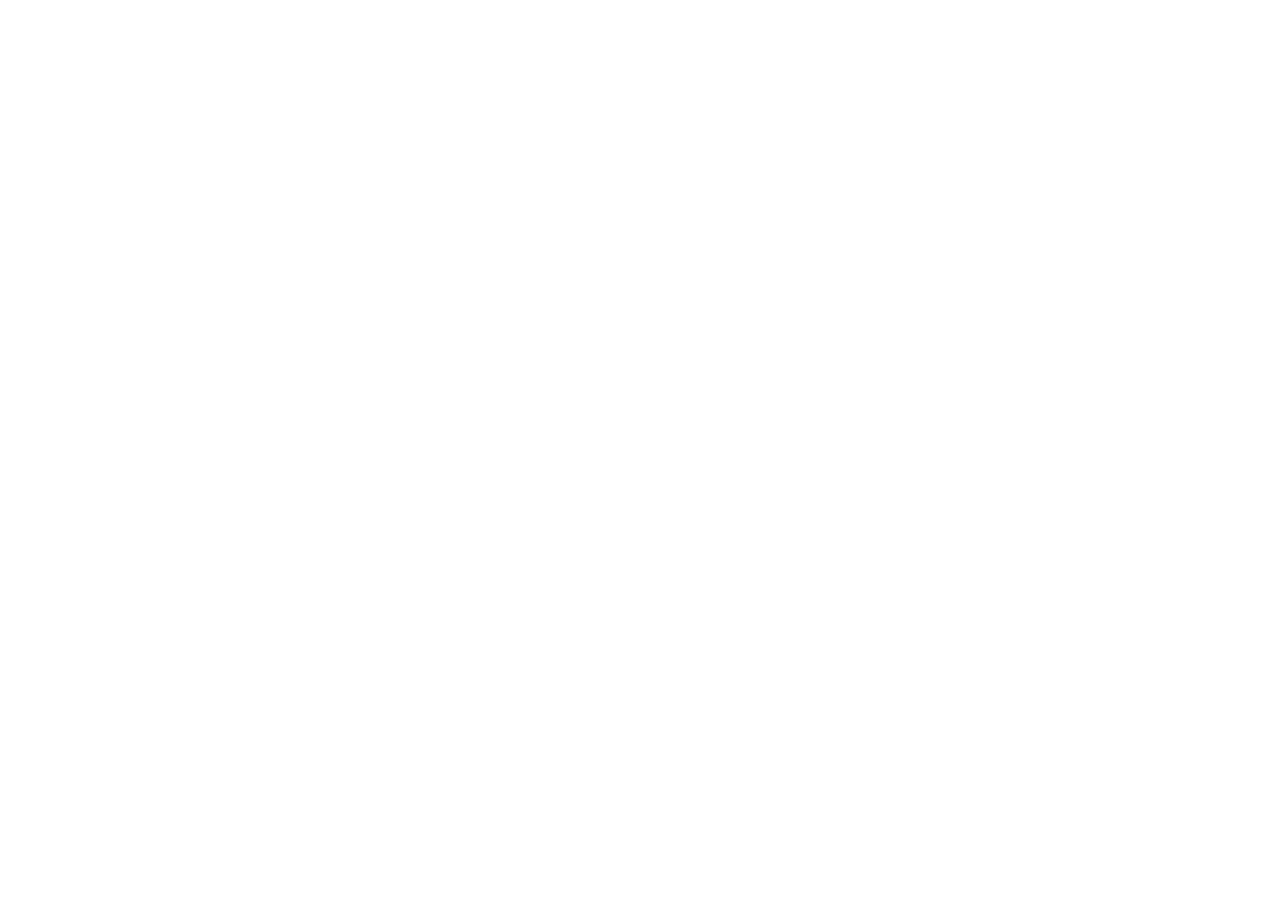
==== index.html @ afe94b34 "simple blog website is initialized" ====
<!DOCTYPE html>
<html lang="en">
<head>
    <meta charset="UTF-8">
    <meta http-equiv="X-UA-Compatible" content="IE=edge">
    <meta name="viewport" content="width=device-width, initial-scale=1.0">
    <title>Simple Blog Website</title>
</head>
<body>
    
    
</body>
</html>
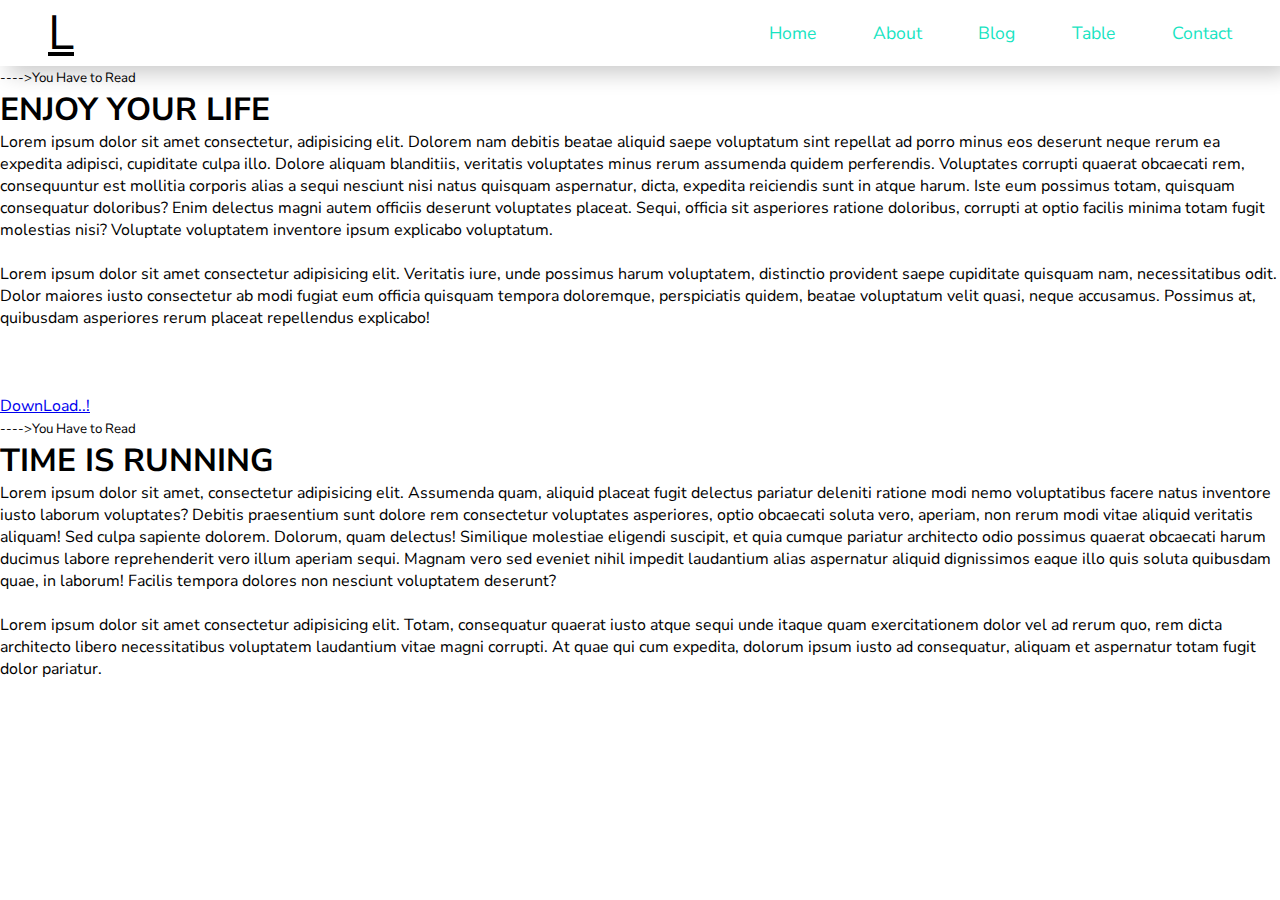
==== commit 3c778562: "div change by article" ====
--- a/index.html
+++ b/index.html
@@ -4,10 +4,68 @@
     <meta charset="UTF-8">
     <meta http-equiv="X-UA-Compatible" content="IE=edge">
     <meta name="viewport" content="width=device-width, initial-scale=1.0">
+
+    <!-- font awesome -->
+    <link rel="stylesheet" href="https://cdnjs.cloudflare.com/ajax/libs/font-awesome/6.0.0-beta3/css/all.min.css" integrity="sha512-Fo3rlrZj/k7ujTnHg4CGR2D7kSs0v4LLanw2qksYuRlEzO+tcaEPQogQ0KaoGN26/zrn20ImR1DfuLWnOo7aBA==" crossorigin="anonymous" referrerpolicy="no-referrer" />
+
+    <!-- title -->
     <title>Simple Blog Website</title>
+
+    <!-- custom css -->
+    <link rel="stylesheet" href="css/style.css">
 </head>
 <body>
-    
-    
+    <header>
+      
+        <a href="#" class="logo"><i class="fab fa-blogger"></i>L<i class="far fa-grin-hearts"></i><i class="fab fa-gofore"></i></a>
+
+
+        <nav>
+            <ul class="navItem">
+                <li class="navList"><a href="index.html"><i class="fas icon fa-home"></i>Home</a></li>
+                <li class="navList"><a href="about.html"><i class="fas icon fa-eject"></i>About</a></li>
+                <li class="navList"><a href="blog.html"><i class="fas icon fa-newspaper"></i>Blog</a></li>
+                <li class="navList"><a href="table.html"><i class="fas icon fa-table"></i>Table</a></li>
+                <li class="navList"><a href="contact.html"><i class="fas icon fa-user-alt-slash"></i>Contact</a></li>
+            </ul>
+        </nav>
+    </header>
+
+    <section class="hero">
+        <!-- left -->
+        <article class="left similarWidth">
+            <small class="tinyHeading">---->You Have to Read</small>
+           <h1 class="bigHeading">
+            ENJOY YOUR LIFE
+           </h1>
+           <p class="description">
+               Lorem ipsum dolor sit amet consectetur, adipisicing elit. Dolorem nam debitis beatae aliquid saepe voluptatum sint repellat ad porro minus eos deserunt neque rerum ea expedita adipisci, cupiditate culpa illo. Dolore aliquam blanditiis, veritatis voluptates minus rerum assumenda quidem perferendis. Voluptates corrupti quaerat obcaecati rem, consequuntur est mollitia corporis alias a sequi nesciunt nisi natus quisquam aspernatur, dicta, expedita reiciendis sunt in atque harum. Iste eum possimus totam, quisquam consequatur doloribus? Enim delectus magni autem officiis deserunt voluptates placeat. Sequi, officia sit asperiores ratione doloribus, corrupti at optio facilis minima totam fugit molestias nisi? Voluptate voluptatem inventore ipsum explicabo voluptatum.
+           </p>
+           <br>
+           <p class="description">Lorem ipsum dolor sit amet consectetur adipisicing elit. Veritatis iure, unde possimus harum voluptatem, distinctio provident saepe cupiditate quisquam nam, necessitatibus odit. Dolor maiores iusto consectetur ab modi fugiat eum officia quisquam tempora doloremque, perspiciatis quidem, beatae voluptatum velit quasi, neque accusamus. Possimus at, quibusdam asperiores rerum placeat repellendus explicabo!</p>
+        </article>
+
+        <!-- middle -->
+        <article class="middle">
+            <img src="images/news-1.jpg" alt="" class="heroImg">
+            <br><br>
+           <br>
+             <a href="#" class="heroBtn btn">DownLoad..!</a>
+        </article>
+
+        <!-- right -->
+        <article class="right similarWidth">
+            <small class="tinyHeading">---->You Have to Read</small>
+            <h1 class="bigHeading">
+                TIME IS RUNNING
+            </h1>
+            <p class="description rightDes">
+                Lorem ipsum dolor sit amet, consectetur adipisicing elit. Assumenda quam, aliquid placeat fugit delectus pariatur deleniti ratione modi nemo voluptatibus facere natus inventore iusto laborum voluptates? Debitis praesentium sunt dolore rem consectetur voluptates asperiores, optio obcaecati soluta vero, aperiam, non rerum modi vitae aliquid veritatis aliquam! Sed culpa sapiente dolorem. Dolorum, quam delectus! Similique molestiae eligendi suscipit, et quia cumque pariatur architecto odio possimus quaerat obcaecati harum ducimus labore reprehenderit vero illum aperiam sequi. Magnam vero sed eveniet nihil impedit laudantium alias aspernatur aliquid dignissimos eaque illo quis soluta quibusdam quae, in laborum! Facilis tempora dolores non nesciunt voluptatem deserunt?
+            </p>
+            <br>
+            <p class="description">Lorem ipsum dolor sit amet consectetur adipisicing elit. Totam, consequatur quaerat iusto atque sequi unde itaque quam exercitationem dolor vel ad rerum quo, rem dicta architecto libero necessitatibus voluptatem laudantium vitae magni corrupti. At quae qui cum expedita, dolorum ipsum iusto ad consequatur, aliquam et aspernatur totam fugit dolor pariatur.</p>
+        </article>
+    </section>
+
 </body>
 </html>--- a/css/style.css
+++ b/css/style.css
@@ -0,0 +1,52 @@
+/*  google fonts  */
+@import url('https://fonts.googleapis.com/css2?family=Nunito+Sans:ital,wght@0,700;1,800&family=Nunito:wght@300;400&display=swap');
+
+/* universel code */
+* {
+  margin: 0;
+  padding: 0;
+  box-sizing: border-box;
+}
+
+body {
+  font-family: 'Nunito', sans-serif;
+  font-family: 'Nunito Sans', sans-serif;
+}
+
+header{
+    width: 100%;
+    background-color: white;
+    box-shadow: 8px 8px 20px rgba(0,0,0,0.2);
+    display: flex;
+    justify-content: space-between;
+    align-items: center;
+}
+
+.logo{
+    color: black;
+    font-size: 3rem;
+    margin-left: 3rem;
+}
+
+nav{
+    margin-right: 3rem;
+}
+
+.navItem{
+    display: flex;
+    list-style: none;
+}
+
+.navList{
+    margin-left: 3.3rem;
+}
+
+.navList a {
+    color: #17e4c2;
+    text-decoration: none;
+    font-size: 1.1rem;
+}
+
+.icon{
+    margin-right: 4px;
+}
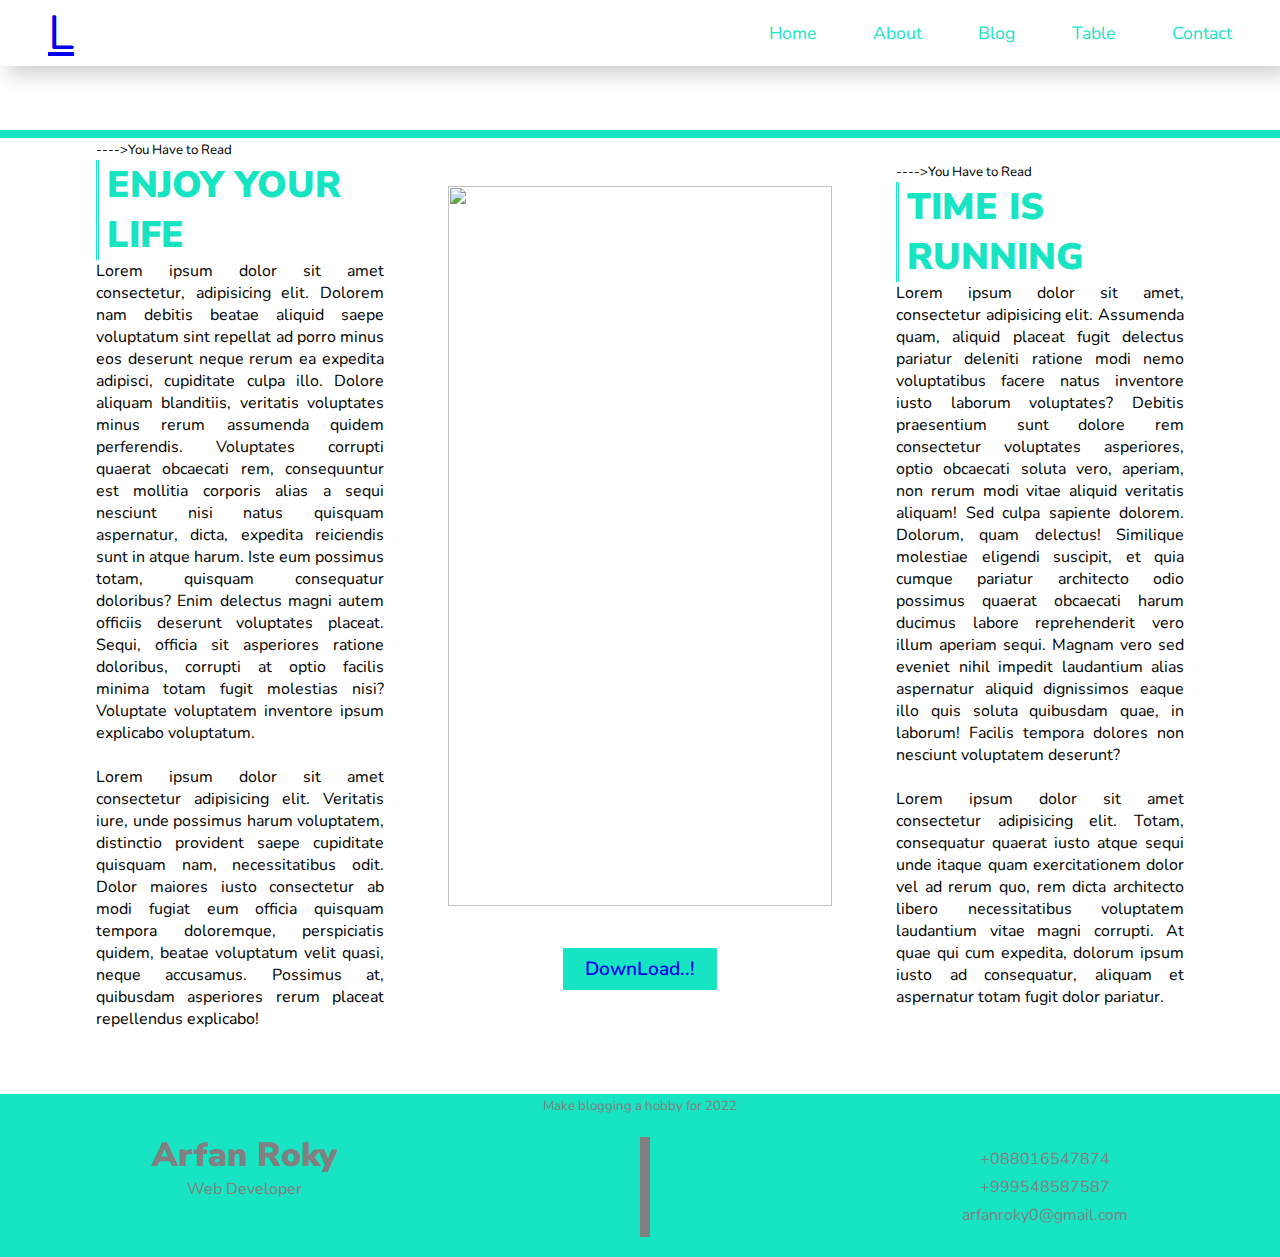
==== commit 62c471d0: "footer and animaition is done" ====
--- a/index.html
+++ b/index.html
@@ -1,71 +1,164 @@
 <!DOCTYPE html>
 <html lang="en">
-<head>
-    <meta charset="UTF-8">
-    <meta http-equiv="X-UA-Compatible" content="IE=edge">
-    <meta name="viewport" content="width=device-width, initial-scale=1.0">
+  <head>
+    <meta charset="UTF-8" />
+    <meta http-equiv="X-UA-Compatible" content="IE=edge" />
+    <meta name="viewport" content="width=device-width, initial-scale=1.0" />
 
     <!-- font awesome -->
-    <link rel="stylesheet" href="https://cdnjs.cloudflare.com/ajax/libs/font-awesome/6.0.0-beta3/css/all.min.css" integrity="sha512-Fo3rlrZj/k7ujTnHg4CGR2D7kSs0v4LLanw2qksYuRlEzO+tcaEPQogQ0KaoGN26/zrn20ImR1DfuLWnOo7aBA==" crossorigin="anonymous" referrerpolicy="no-referrer" />
+    <link
+      rel="stylesheet"
+      href="https://cdnjs.cloudflare.com/ajax/libs/font-awesome/6.0.0-beta3/css/all.min.css"
+      integrity="sha512-Fo3rlrZj/k7ujTnHg4CGR2D7kSs0v4LLanw2qksYuRlEzO+tcaEPQogQ0KaoGN26/zrn20ImR1DfuLWnOo7aBA=="
+      crossorigin="anonymous"
+      referrerpolicy="no-referrer"
+    />
 
     <!-- title -->
     <title>Simple Blog Website</title>
 
     <!-- custom css -->
-    <link rel="stylesheet" href="css/style.css">
-</head>
-<body>
+    <link rel="stylesheet" href="css/style.css" />
+  </head>
+  <body>
     <header>
-      
-        <a href="#" class="logo"><i class="fab fa-blogger"></i>L<i class="far fa-grin-hearts"></i><i class="fab fa-gofore"></i></a>
+      <a href="#" class="logo"
+        ><i class="fab fa-blogger"></i>L<i class="far fa-grin-hearts"></i
+        ><i class="fab fa-gofore"></i
+      ></a>
 
-
-        <nav>
-            <ul class="navItem">
-                <li class="navList"><a href="index.html"><i class="fas icon fa-home"></i>Home</a></li>
-                <li class="navList"><a href="about.html"><i class="fas icon fa-eject"></i>About</a></li>
-                <li class="navList"><a href="blog.html"><i class="fas icon fa-newspaper"></i>Blog</a></li>
-                <li class="navList"><a href="table.html"><i class="fas icon fa-table"></i>Table</a></li>
-                <li class="navList"><a href="contact.html"><i class="fas icon fa-user-alt-slash"></i>Contact</a></li>
-            </ul>
-        </nav>
+      <nav>
+        <ul class="navItem">
+          <li class="navList">
+            <a href="index.html"><i class="fas icon fa-home"></i>Home</a>
+          </li>
+          <li class="navList">
+            <a href="about.html"><i class="fas icon fa-eject"></i>About</a>
+          </li>
+          <li class="navList">
+            <a href="blog.html"><i class="fas icon fa-newspaper"></i>Blog</a>
+          </li>
+          <li class="navList">
+            <a href="table.html"><i class="fas icon fa-table"></i>Table</a>
+          </li>
+          <li class="navList">
+            <a href="contact.html"
+              ><i class="fas icon fa-user-alt-slash"></i>Contact</a
+            >
+          </li>
+        </ul>
+      </nav>
     </header>
 
     <section class="hero">
-        <!-- left -->
-        <article class="left similarWidth">
-            <small class="tinyHeading">---->You Have to Read</small>
-           <h1 class="bigHeading">
-            ENJOY YOUR LIFE
-           </h1>
-           <p class="description">
-               Lorem ipsum dolor sit amet consectetur, adipisicing elit. Dolorem nam debitis beatae aliquid saepe voluptatum sint repellat ad porro minus eos deserunt neque rerum ea expedita adipisci, cupiditate culpa illo. Dolore aliquam blanditiis, veritatis voluptates minus rerum assumenda quidem perferendis. Voluptates corrupti quaerat obcaecati rem, consequuntur est mollitia corporis alias a sequi nesciunt nisi natus quisquam aspernatur, dicta, expedita reiciendis sunt in atque harum. Iste eum possimus totam, quisquam consequatur doloribus? Enim delectus magni autem officiis deserunt voluptates placeat. Sequi, officia sit asperiores ratione doloribus, corrupti at optio facilis minima totam fugit molestias nisi? Voluptate voluptatem inventore ipsum explicabo voluptatum.
-           </p>
-           <br>
-           <p class="description">Lorem ipsum dolor sit amet consectetur adipisicing elit. Veritatis iure, unde possimus harum voluptatem, distinctio provident saepe cupiditate quisquam nam, necessitatibus odit. Dolor maiores iusto consectetur ab modi fugiat eum officia quisquam tempora doloremque, perspiciatis quidem, beatae voluptatum velit quasi, neque accusamus. Possimus at, quibusdam asperiores rerum placeat repellendus explicabo!</p>
-        </article>
+      <!-- left -->
+      <article class="left similarWidth">
+        <small class="tinyHeading">---->You Have to Read</small>
+        <h1 class="bigHeading">ENJOY YOUR LIFE</h1>
+        <p class="description">
+          Lorem ipsum dolor sit amet consectetur, adipisicing elit. Dolorem nam
+          debitis beatae aliquid saepe voluptatum sint repellat ad porro minus
+          eos deserunt neque rerum ea expedita adipisci, cupiditate culpa illo.
+          Dolore aliquam blanditiis, veritatis voluptates minus rerum assumenda
+          quidem perferendis. Voluptates corrupti quaerat obcaecati rem,
+          consequuntur est mollitia corporis alias a sequi nesciunt nisi natus
+          quisquam aspernatur, dicta, expedita reiciendis sunt in atque harum.
+          Iste eum possimus totam, quisquam consequatur doloribus? Enim delectus
+          magni autem officiis deserunt voluptates placeat. Sequi, officia sit
+          asperiores ratione doloribus, corrupti at optio facilis minima totam
+          fugit molestias nisi? Voluptate voluptatem inventore ipsum explicabo
+          voluptatum.
+        </p>
+        <br />
+        <p class="description">
+          Lorem ipsum dolor sit amet consectetur adipisicing elit. Veritatis
+          iure, unde possimus harum voluptatem, distinctio provident saepe
+          cupiditate quisquam nam, necessitatibus odit. Dolor maiores iusto
+          consectetur ab modi fugiat eum officia quisquam tempora doloremque,
+          perspiciatis quidem, beatae voluptatum velit quasi, neque accusamus.
+          Possimus at, quibusdam asperiores rerum placeat repellendus explicabo!
+        </p>
+      </article>
 
-        <!-- middle -->
-        <article class="middle">
-            <img src="images/news-1.jpg" alt="" class="heroImg">
-            <br><br>
-           <br>
-             <a href="#" class="heroBtn btn">DownLoad..!</a>
-        </article>
+      <!-- middle -->
+      <article class="middle">
+        <img src="images/news-1.jpg" alt="" class="heroImg" />
+        <br /><br />
+        <br />
+        <a href="#" class="heroBtn btn">DownLoad..!</a>
+      </article>
 
-        <!-- right -->
-        <article class="right similarWidth">
-            <small class="tinyHeading">---->You Have to Read</small>
-            <h1 class="bigHeading">
-                TIME IS RUNNING
-            </h1>
-            <p class="description rightDes">
-                Lorem ipsum dolor sit amet, consectetur adipisicing elit. Assumenda quam, aliquid placeat fugit delectus pariatur deleniti ratione modi nemo voluptatibus facere natus inventore iusto laborum voluptates? Debitis praesentium sunt dolore rem consectetur voluptates asperiores, optio obcaecati soluta vero, aperiam, non rerum modi vitae aliquid veritatis aliquam! Sed culpa sapiente dolorem. Dolorum, quam delectus! Similique molestiae eligendi suscipit, et quia cumque pariatur architecto odio possimus quaerat obcaecati harum ducimus labore reprehenderit vero illum aperiam sequi. Magnam vero sed eveniet nihil impedit laudantium alias aspernatur aliquid dignissimos eaque illo quis soluta quibusdam quae, in laborum! Facilis tempora dolores non nesciunt voluptatem deserunt?
-            </p>
-            <br>
-            <p class="description">Lorem ipsum dolor sit amet consectetur adipisicing elit. Totam, consequatur quaerat iusto atque sequi unde itaque quam exercitationem dolor vel ad rerum quo, rem dicta architecto libero necessitatibus voluptatem laudantium vitae magni corrupti. At quae qui cum expedita, dolorum ipsum iusto ad consequatur, aliquam et aspernatur totam fugit dolor pariatur.</p>
-        </article>
+      <!-- right -->
+      <article class="right similarWidth">
+        <small class="tinyHeading">---->You Have to Read</small>
+        <h1 class="bigHeading">TIME IS RUNNING</h1>
+        <p class="description rightDes">
+          Lorem ipsum dolor sit amet, consectetur adipisicing elit. Assumenda
+          quam, aliquid placeat fugit delectus pariatur deleniti ratione modi
+          nemo voluptatibus facere natus inventore iusto laborum voluptates?
+          Debitis praesentium sunt dolore rem consectetur voluptates asperiores,
+          optio obcaecati soluta vero, aperiam, non rerum modi vitae aliquid
+          veritatis aliquam! Sed culpa sapiente dolorem. Dolorum, quam delectus!
+          Similique molestiae eligendi suscipit, et quia cumque pariatur
+          architecto odio possimus quaerat obcaecati harum ducimus labore
+          reprehenderit vero illum aperiam sequi. Magnam vero sed eveniet nihil
+          impedit laudantium alias aspernatur aliquid dignissimos eaque illo
+          quis soluta quibusdam quae, in laborum! Facilis tempora dolores non
+          nesciunt voluptatem deserunt?
+        </p>
+        <br />
+        <p class="description">
+          Lorem ipsum dolor sit amet consectetur adipisicing elit. Totam,
+          consequatur quaerat iusto atque sequi unde itaque quam exercitationem
+          dolor vel ad rerum quo, rem dicta architecto libero necessitatibus
+          voluptatem laudantium vitae magni corrupti. At quae qui cum expedita,
+          dolorum ipsum iusto ad consequatur, aliquam et aspernatur totam fugit
+          dolor pariatur.
+        </p>
+      </article>
     </section>
 
-</body>
-</html>+    <!-- footer -->
+    <footer>
+      <small class="footerSamll">Make blogging a hobby for 2022</small>
+
+      <div class="footerFlex">
+        <aside class="footerLeft">
+          <h2>Arfan Roky</h2>
+          <p>Web Developer</p>
+          <a href="#" class="socialIcon"><i class="fab fa-facebook"></i></a>
+          <a href="#" class="socialIcon"><i class="fab fa-youtube"></i></a>
+          <a href="#" class="socialIcon"><i class="fab fa-github"></i></a>
+          <a href="#" class="socialIcon"><i class="fab fa-linkedin"></i></a>
+        </aside>
+
+        <aside class="footerMiddle">
+          <div class="ball-1 ball"></div>
+          <div class="ball-2 ball"></div>
+        </aside>
+        <aside class="footerRight">
+          <ul class="footerContactItem">
+            <li class="footerContactList">
+              <i style="color: white; margin-right: 8px" class="fas fa-user"></i
+              >+088016547874
+            </li>
+            <li class="footerContactList">
+              <i
+                style="color: white; margin-right: 8px"
+                class="fas fa-phone-slash"
+              ></i
+              >+999548587587
+            </li>
+            <li class="footerContactList">
+              <i
+                style="color: white; margin-right: 8px"
+                class="fas fa-envelope-open-text"
+              ></i
+              >arfanroky0@gmail.com
+            </li>
+          </ul>
+        </aside>
+      </div>
+    </footer>
+  </body>
+</html>
--- a/css/style.css
+++ b/css/style.css
@@ -10,43 +10,420 @@
 
 body {
   font-family: 'Nunito', sans-serif;
+}
+
+hr {
+  border: none;
+  border-top: 10px double #17e4c2;
+  color: #17e4c2;
+  overflow: visible;
+  text-align: center;
+  height: 5px;
+  width: 50%;
+  text-align: center;
+  margin: 0 auto;
+}
+
+hr:after {
+  background: #fff;
+  content: 'About';
+  text-transform: uppercase;
+  font-size: 3rem;
+  padding: 0 4px;
+  position: relative;
+  top: -36px;
+}
+
+.blogHr:after {
+  content: 'Blog';
+}
+
+.contactHr::after{
+  content: "Table";
+}
+
+
+
+section {
+  width: 100%;
+  min-height: 100vh;
+  padding: 0 2rem;
+  margin: 4rem 0;
+}
+
+/* all button and hover here */
+.btn {
+  text-decoration: none;
+  padding: 6px 20px;
+  background: #17e4c2;
+  font-size: 1.2rem;
+  font-weight: 600;
+  border-radius: 2px;
+  transition: 200ms ease-in-out;
+  border: 2px solid #17e4c2;
+}
+
+.navList a:hover {
+  color: violet;
+}
+
+.heroBtn:hover {
+  background: transparent;
+  color: #17e4c2;
+}
+
+.about-btn:hover {
+  background: transparent;
+  color: #17e4c2;
+}
+
+.blogBtn:hover {
+  background: transparent;
+  color: #17e4c2;
+}
+
+.contactBtn{
+  text-decoration: none;
+  color: #17e4c2;
+  border: 2px solid white;
+  padding: 6px 10px;
+  background-color: white;
+  border-radius: 2px;
+  transition: color 200ms ease-in-out, background-color 200ms ease-in-out;
+}
+
+.contactBtn:hover{
+  background-color: transparent;
+  color: white;
+}
+
+.footerLeft >a:hover{
+  color: violet;
+}
+
+
+/* end of button and hover */
+
+h1,
+h2,
+h3,
+h4,
+h5,
+h6 {
   font-family: 'Nunito Sans', sans-serif;
-}
-
-header{
-    width: 100%;
+  font-weight: 900;
+}
+
+header {
+  width: 100%;
+  background-color: white;
+  box-shadow: 8px 8px 20px rgba(0, 0, 0, 0.2);
+  display: flex;
+  justify-content: space-between;
+  align-items: center;
+}
+
+.logo {
+  font-size: 3rem;
+  margin-left: 3rem;
+}
+
+nav {
+  margin-right: 3rem;
+}
+
+.navItem {
+  display: flex;
+  list-style: none;
+}
+
+.navList {
+  margin-left: 3.3rem;
+}
+
+.navList a {
+  color: #17e4c2;
+  text-decoration: none;
+  font-size: 1.1rem;
+  transition: 200ms ease-in-out;
+}
+
+.icon {
+  margin-right: 4px;
+}
+
+/*  hero section  */
+.hero {
+  display: flex;
+  justify-content: space-between;
+  align-items: center;
+  border-top: 8px solid #17e4c2;
+}
+
+.similarWidth {
+  width: 30%;
+  margin: 0 4rem;
+}
+
+.description {
+  text-align: justify;
+}
+
+.middle {
+  width: 40%;
+  text-align: center;
+}
+
+.heroImg {
+  width: 100%;
+  height: 80vh;
+}
+
+.bigHeading {
+  font-size: 2.3rem;
+  padding-left: 8px;
+  color: #17e4c2;
+  border-left: 3px double;
+  border-image-slice: 1;
+}
+
+/*  about section  */
+.about {
+  display: flex;
+  justify-content: space-around;
+  align-items: center;
+}
+
+.about-width {
+  width: 35%;
+}
+
+.ml {
+  margin-left: 4rem;
+  margin-right: -4rem;
+}
+.aboutCard {
+  background-color: violet;
+  border-top-right-radius: 50%;
+  border-bottom-right-radius: 50%;
+  border-top-left-radius: 20px;
+  border-bottom-left-radius: 20px;
+}
+
+.card {
+  box-shadow: 8px 8px 20px rgba(0, 0, 0, 0.6);
+  margin-bottom: 3rem;
+  border-radius: 20px;
+  padding: 2rem;
+}
+
+.aboutIcon {
+  font-size: 4rem;
+  color: #17e4c2;
+}
+
+.cardDes {
+  font-size: 15px;
+  margin-bottom: 2rem;
+}
+
+.aboutDetails {
+  margin-right: 2rem;
+  background: violet;
+  border-top-left-radius: 50%;
+  border-bottom-left-radius: 50%;
+  height: 80vh;
+  padding: 0 1rem;
+}
+
+.aboutSmall {
+  border: 2px solid #17e4c2;
+  font-weight: 500;
+  padding: 4px 8px;
+}
+
+.aboutHeading {
+  margin: 1rem 0;
+  font-size: 3rem;
+  border-left: 4px solid #17e4c2;
+  padding-left: 1rem;
+}
+
+.aboutDes {
+  border-left: 4px solid #17e4c2;
+  padding-left: 1rem;
+  text-align: justify;
+  font-size: 15px;
+  margin: 2rem 0;
+}
+
+.point {
+  display: flex;
+  justify-content: space-between;
+}
+
+.count {
+  box-shadow: 2px 2px 8px rgba(0, 0, 0, 0.2);
+  padding: 4px 8px;
+  border-bottom: 3px solid #17e4c2;
+  color: white;
+}
+
+.blog {
+  display: flex;
+  justify-content: space-between;
+  flex-wrap: wrap;
+  align-items: center;
+  position: relative;
+  background-color: #7d7de0;
+}
+
+.blog::before,
+.blog::after {
+  content: '';
+  position: absolute;
+  bottom: -100px;
+  left: 0;
+  right: 0;
+  height: 200px;
+  background-color: white;
+  transform: skewY(-5deg);
+}
+
+.box {
+  width: 400px;
+  height: 500px;
+  padding: 1rem;
+  z-index: 100;
+  box-shadow: 10px 20px 30px rgba(0, 0, 0, 0.2);
+  border-radius: 10px;
+  margin-bottom: 1rem;
+}
+
+.blogImg {
+  width: 100%;
+}
+
+.blogDes {
+  padding-bottom: 1rem;
+  color: white;
+  font-size: 15px;
+}
+
+table {
+  width: 80%;
+  margin: 0 auto;
+  background-color: #17e4c2;
+  padding: 1rem;
+  color: gray;
+}
+
+th {
+  padding: 4px 8px;
+  font-size: 1.3rem;
+  color: black;
+}
+td>img{
+  border-radius: 50%;
+  width: 50px;
+  height: 50px;
+  object-fit: cover;
+  object-position: center;
+}
+
+th,
+td {
+  text-align: center;
+  box-shadow: 5px 5px 20px rgba(0, 0, 0, 0.2);
+}
+td{
+  padding: 10px 0;
+  font-size: 1rem;
+  font-weight: 600;
+  letter-spacing: 2px;
+}
+
+/* footer  */
+footer{
+  width: 100%;
+  background-color: #17e4c2;
+  text-align: center;
+  color: gray;
+}
+
+
+.footerFlex{
+  display: flex;
+  justify-content: space-around;
+  align-items: center;
+  padding: 1rem 0;
+}
+
+.footerLeft > h2{
+  font-size: 2.1rem;
+  font-weight: 900;
+}
+
+.footerLeft > a{
+  text-decoration: none;
+  color: white;
+  font-size: 30px;
+  padding: 0;
+  margin: 6px;
+  transition: color 200ms ease-in-out;
+}
+
+.footerContactList{
+  list-style: none;
+  margin: 6px 0;
+}
+
+.footerMiddle{
+  width: 10px;
+  height : 100px;
+  background: gray;
+  position:relative;
+}
+
+.ball{
+  width: 20px;
+  height: 20px;
+  border-radius: 50%;
+  position: absolute;
+}
+
+.ball-1{
+  transform: translate(-20px,80px);
+  animation: ball-1 .7s  ease-in-out .5s infinite  alternate;
+  animation-play-state: running;
+
+}
+
+.ball-2{
+  transform: translate(10px);
+  animation: ball-2 .7s  ease-in-out .5s infinite  alternate;
+  animation-play-state: running;
+
+}
+
+@keyframes ball-1 {
+  0%{
+    background-color: lime;
+    top :0;
+  }
+  100%{
     background-color: white;
-    box-shadow: 8px 8px 20px rgba(0,0,0,0.2);
-    display: flex;
-    justify-content: space-between;
-    align-items: center;
-}
-
-.logo{
-    color: black;
-    font-size: 3rem;
-    margin-left: 3rem;
-}
-
-nav{
-    margin-right: 3rem;
-}
-
-.navItem{
-    display: flex;
-    list-style: none;
-}
-
-.navList{
-    margin-left: 3.3rem;
-}
-
-.navList a {
-    color: #17e4c2;
-    text-decoration: none;
-    font-size: 1.1rem;
-}
-
-.icon{
-    margin-right: 4px;
-}
+    top:-80px;
+  }
+}
+
+@keyframes ball-2 {
+  0%{
+    background-color: lime;
+    top :0;
+  }
+  100%{
+    background-color: white;
+    top:80px;
+  }
+}